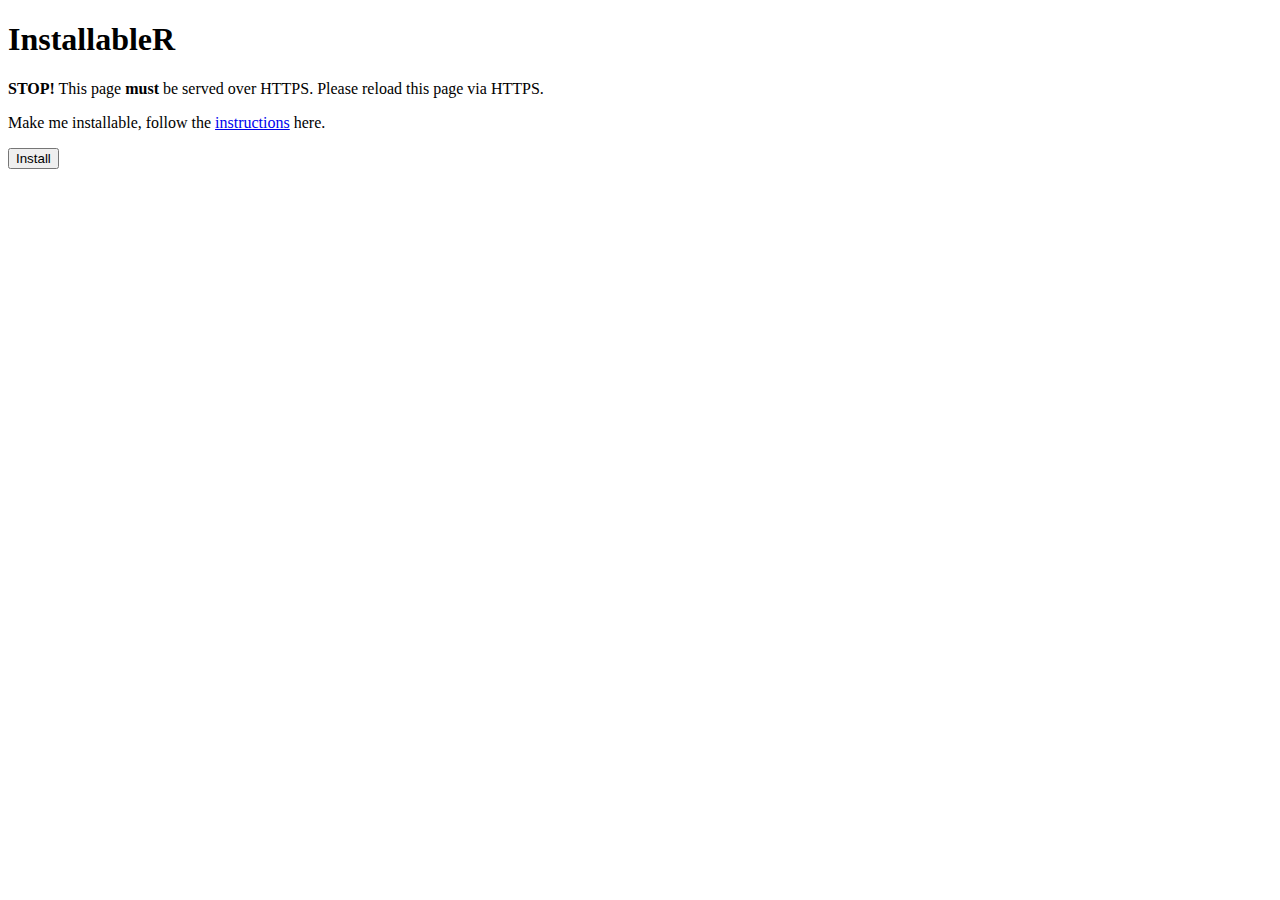
==== test_sw/index.html @ 46ccc83c "Add files via upload" ====
<!DOCTYPE html>
<html lang="en">
<head>
    <meta charset="UTF-8">
    <meta http-equiv="X-UA-Compatible" content="IE=edge">
    <meta name="viewport" content="width=device-width, initial-scale=1.0">
    <title>Document</title>
</head>
<body>
    <h1>
        InstallableR
      </h1>
      
      <p id="requireHTTPS" class="hidden">
        <b>STOP!</b> This page <b>must</b> be served over HTTPS.
        Please <a>reload this page via HTTPS</a>.
      </p>
      
      <p>
        Make me installable, follow the 
        <a href="https://web.dev/codelab-make-installable/">instructions</a> here.
      </p>
      
      <!-- Install button, hidden by default -->
      <div id="installContainer" class="hidden">
        <button id="butInstall" type="button">
          Install
        </button>
      </div>
  
      <!-- import the webpage's javascript file -->
      <script src="/script.js" defer></script>
      
      <!-- include the Glitch button to show what the webpage is about and
            to make it easier for folks to view source and remix -->
      <div class="glitchButton" style="position:fixed;top:20px;right:20px;"></div>
      <script src="https://button.glitch.me/button.js"></script>
</body>
</html>
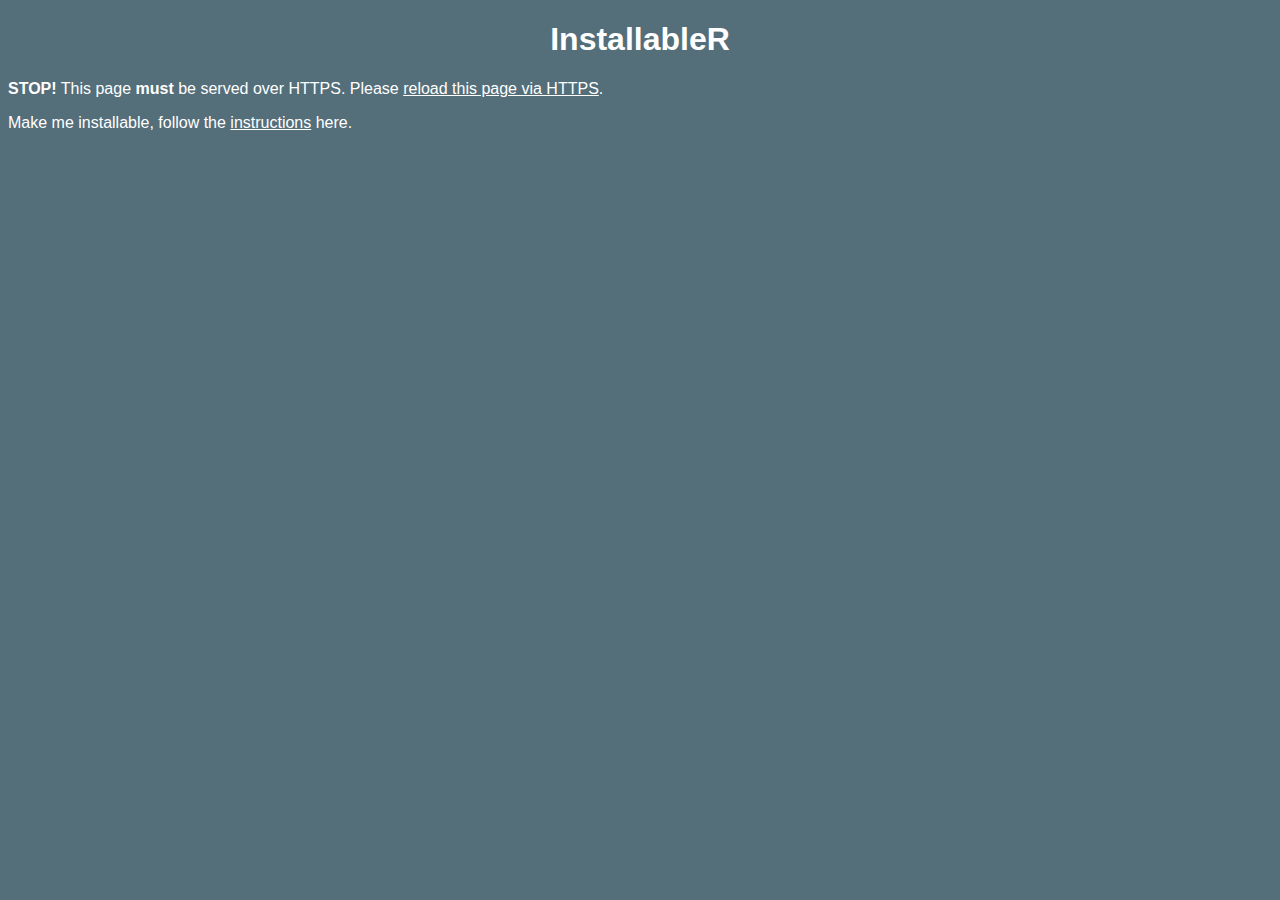
==== commit 2f4c7d1b: "Add files via upload" ====
--- a/test_sw/index.html
+++ b/test_sw/index.html
@@ -5,6 +5,10 @@
     <meta http-equiv="X-UA-Compatible" content="IE=edge">
     <meta name="viewport" content="width=device-width, initial-scale=1.0">
     <title>Document</title>
+     <!-- import the webpage's stylesheet -->
+     <link rel="stylesheet" href="./style.css">
+     <!-- Manifest -->
+     <link rel="manifest" href="./manifest.json">
 </head>
 <body>
     <h1>
@@ -29,7 +33,7 @@
       </div>
   
       <!-- import the webpage's javascript file -->
-      <script src="/script.js" defer></script>
+      <script src="./script.js" defer></script>
       
       <!-- include the Glitch button to show what the webpage is about and
             to make it easier for folks to view source and remix -->
--- a/test_sw/style.css
+++ b/test_sw/style.css
@@ -0,0 +1,33 @@
+body {
+    background-color: #546E7A;
+    color: white;
+    font-family: Helvetica, Arial, sans-serif, "Apple Color Emoji", "Segoe UI Emoji", "Segoe UI Symbol";
+  }
+  
+  a, a:visited {
+    color: white;
+  }
+  
+  h1 {
+    text-align: center;
+  }
+  
+  .hidden {
+    display: none !important;
+  }
+  
+  #installContainer {
+    position: absolute;
+    bottom: 1em;
+    display: flex;
+    justify-content: center;
+    width: 100%;
+  }
+  
+  #installContainer button {
+    background-color: inherit;
+    border: 1px solid white;
+    color: white;
+    font-size: 1em;
+    padding: 0.75em;
+  }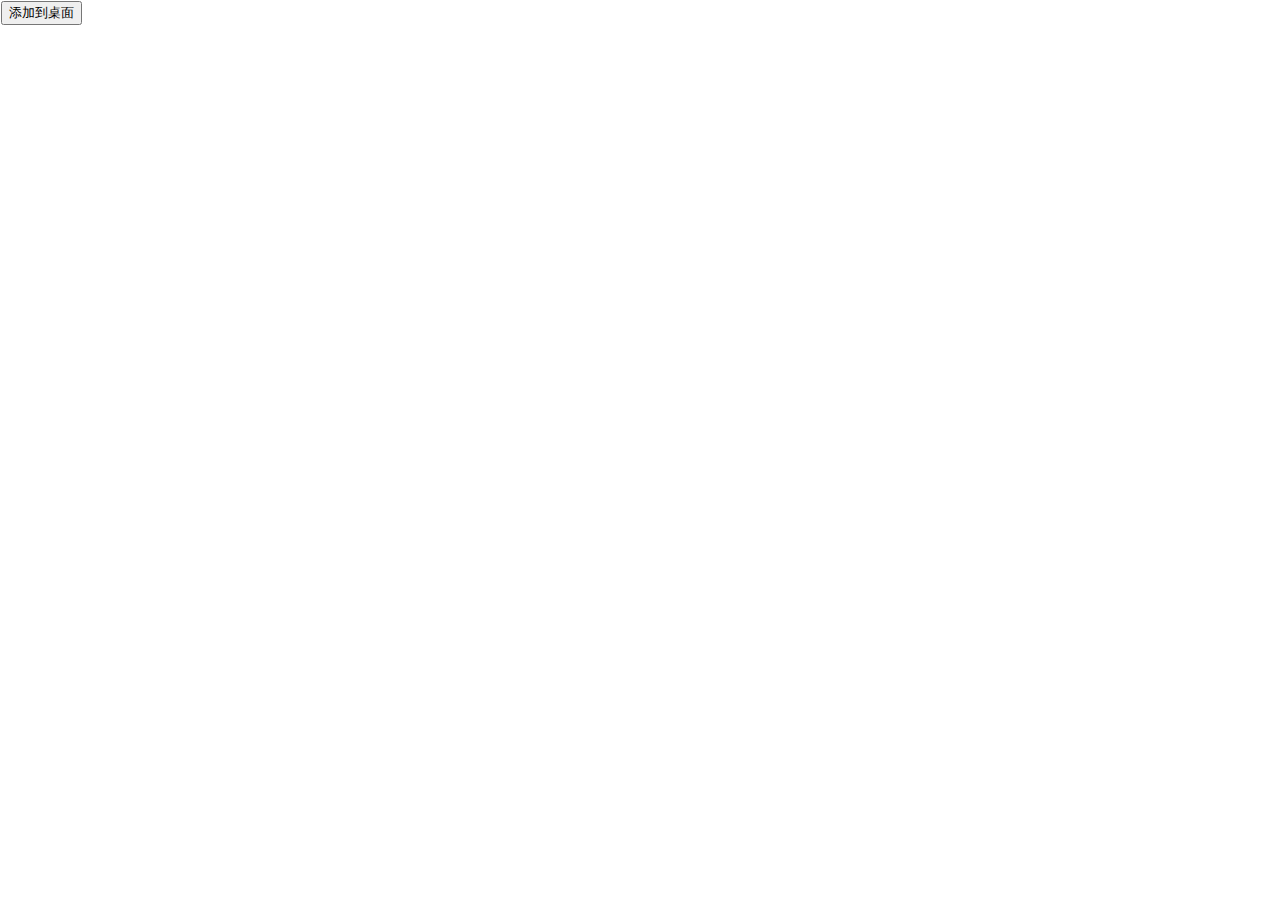
==== commit 21f503df: "Add files via upload" ====
--- a/test_sw/index.html
+++ b/test_sw/index.html
@@ -5,39 +5,19 @@
     <meta http-equiv="X-UA-Compatible" content="IE=edge">
     <meta name="viewport" content="width=device-width, initial-scale=1.0">
     <title>Document</title>
-     <!-- import the webpage's stylesheet -->
-     <link rel="stylesheet" href="./style.css">
-     <!-- Manifest -->
-     <link rel="manifest" href="./manifest.json">
+
+    <style>
+        .add-button {
+        position: absolute;
+        top: 1px;
+        left: 1px;
+        }
+  </style>
+  <script src="index.js" defer></script>
+  <link rel="manifest" href="manifest.webmanifest">
 </head>
 <body>
-    <h1>
-        InstallableR
-      </h1>
-      
-      <p id="requireHTTPS" class="hidden">
-        <b>STOP!</b> This page <b>must</b> be served over HTTPS.
-        Please <a>reload this page via HTTPS</a>.
-      </p>
-      
-      <p>
-        Make me installable, follow the 
-        <a href="https://web.dev/codelab-make-installable/">instructions</a> here.
-      </p>
-      
-      <!-- Install button, hidden by default -->
-      <div id="installContainer" class="hidden">
-        <button id="butInstall" type="button">
-          Install
-        </button>
-      </div>
-  
-      <!-- import the webpage's javascript file -->
-      <script src="./script.js" defer></script>
-      
-      <!-- include the Glitch button to show what the webpage is about and
-            to make it easier for folks to view source and remix -->
-      <div class="glitchButton" style="position:fixed;top:20px;right:20px;"></div>
-      <script src="https://button.glitch.me/button.js"></script>
+  <div>测试文本</div>
+  <button class="add-button">添加到桌面</button>
 </body>
 </html>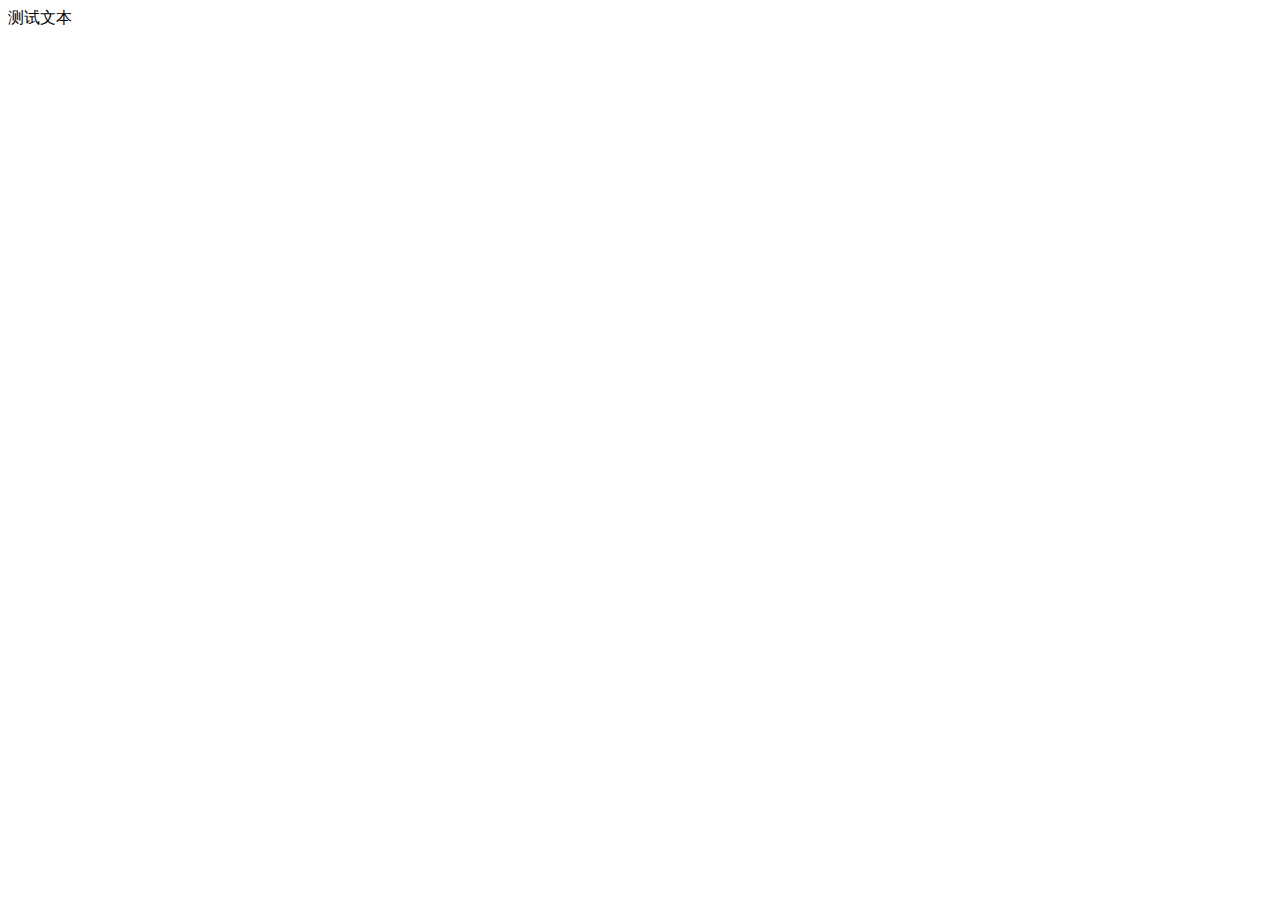
==== commit edd8aa27: "Add files via upload" ====
--- a/test_sw/index.html
+++ b/test_sw/index.html
@@ -13,7 +13,7 @@
         left: 1px;
         }
   </style>
-  <script src="index.js" defer></script>
+  <script src="script.js" defer></script>
   <link rel="manifest" href="manifest.webmanifest">
 </head>
 <body>
